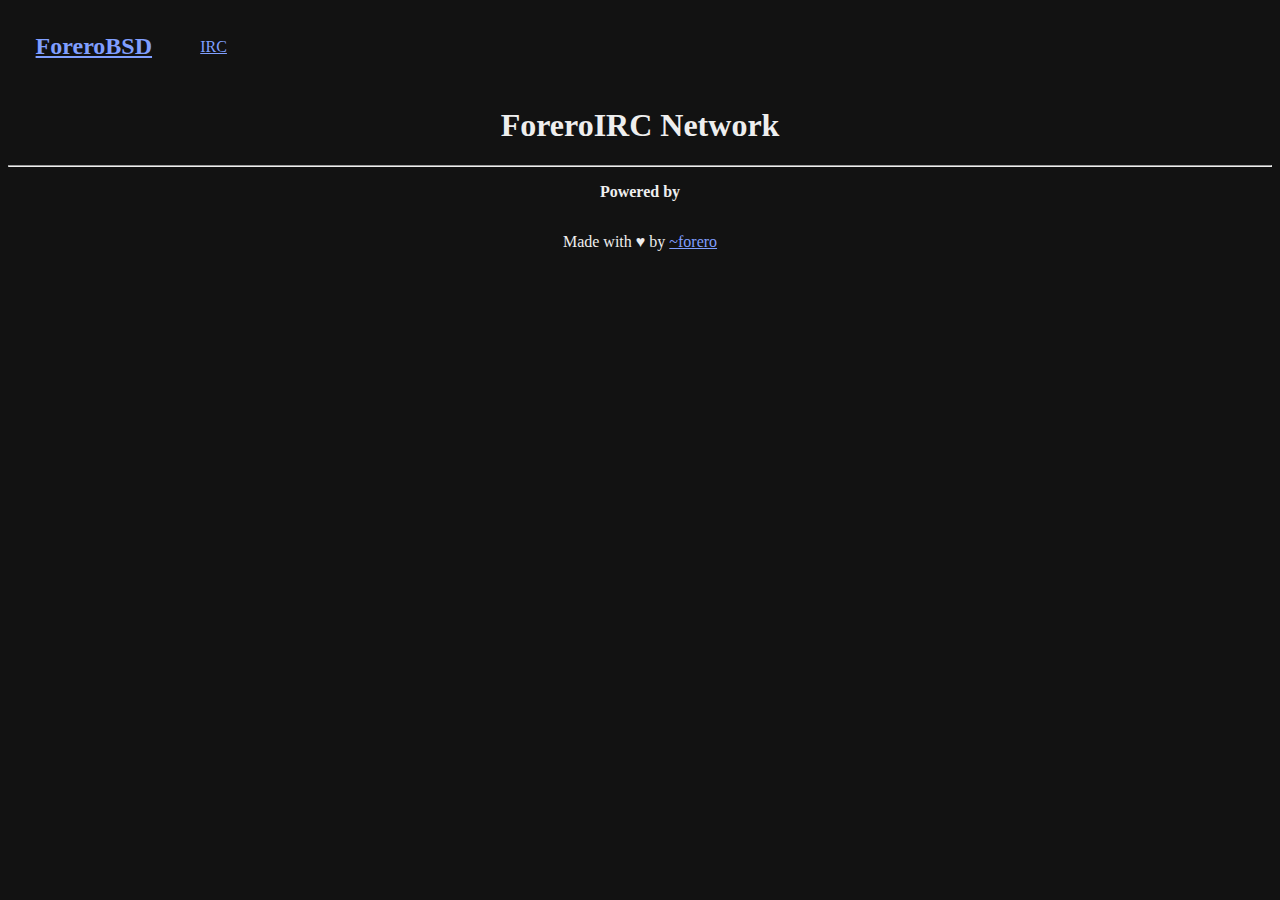
==== irc.html @ fbec8740 "create site with simple layout" ====
<!DOCTYPE html>
<html lang="en">
<head>
    <meta charset="UTF-8">
    <meta http-equiv="X-UA-Compatible" content="IE=edge">
    <meta name="viewport" content="width=device-width, initial-scale=1.0">
    <title>ForeroIRC</title>
    <link rel="stylesheet" href="style.css">
</head>
<body>
    <nav>
        <h2><a href="/">ForeroBSD</a></h2>
        <a href="/irc.html">IRC</a>
        <a href=""></a>
    </nav>
    
    <h1>ForeroIRC Network</h1>
    


    <hr>
    <footer>
        <p><b>Powered by</b></p>
        <a href="https://www.openbsd.org/index.html">
            <img src="https://www.openbsd.org/images/banner1.gif" alt="">
        </a>
        <p>Made with &hearts; by <a href="https://forero.xyz">~forero</a></p>
    </footer>
</body>
</html>
---- style.css ----
body {
    background: #121212;
    color: #eee;
}

nav {
    display: flex;
    align-items: center;
}

nav * {
    margin: 2%
}

h1 {
    text-align: center;
}

a {
    color: #809fff;
}

img {
    max-width: 100%;
    display: block;
    margin: 0 auto;
}

footer p {
    text-align: center;
}
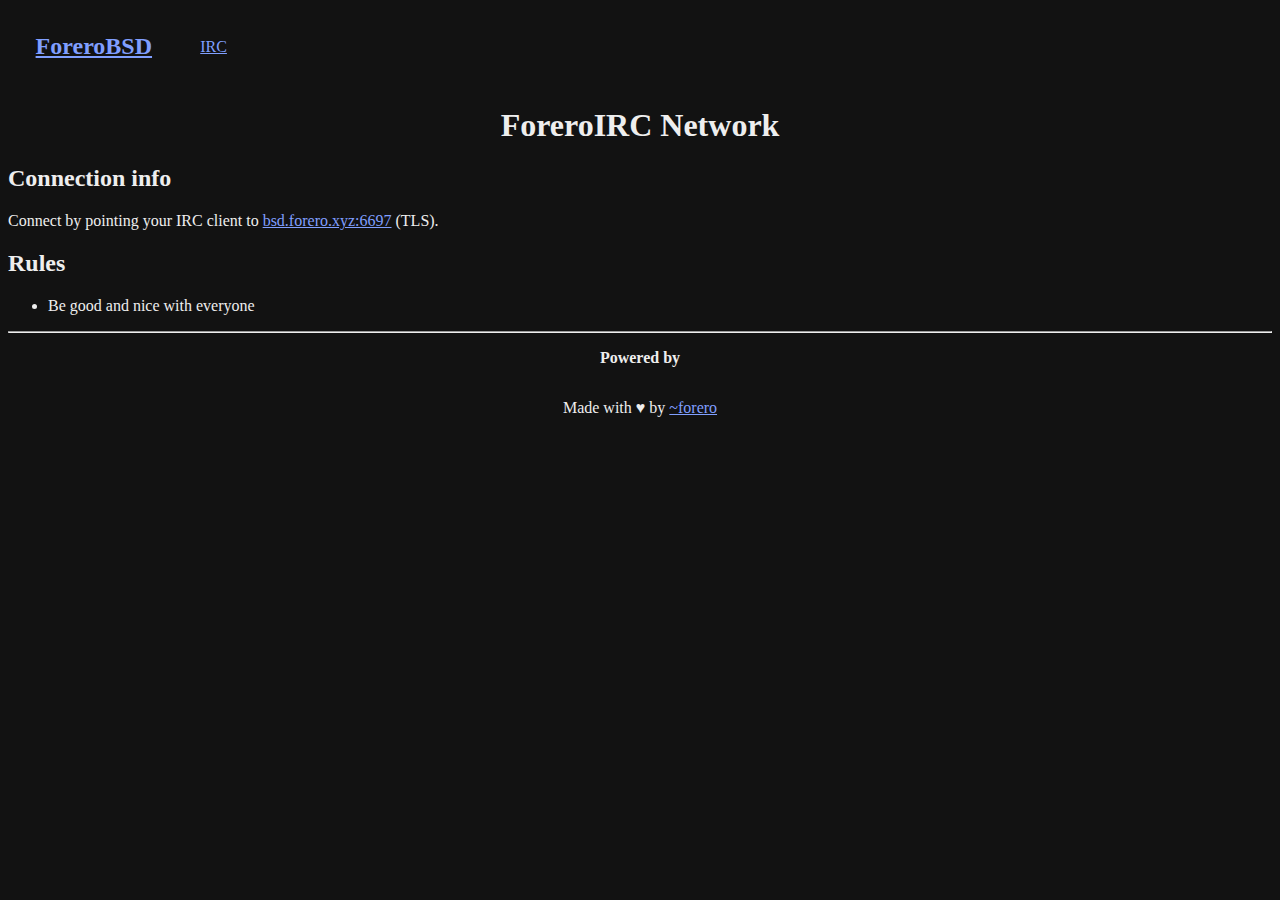
==== commit cb837d08: "add connection info to irc.html" ====
--- a/irc.html
+++ b/irc.html
@@ -16,7 +16,13 @@
     
     <h1>ForeroIRC Network</h1>
     
+    <h2>Connection info</h2>
+    <p>Connect by pointing your IRC client to <a href="ircs://bsd.forero.xyz:6697">bsd.forero.xyz:6697</a> (TLS).</a></p>
 
+    <h2>Rules</h2>
+    <ul>
+        <li>Be good and nice with everyone</li>
+    </ul>
 
     <hr>
     <footer>
